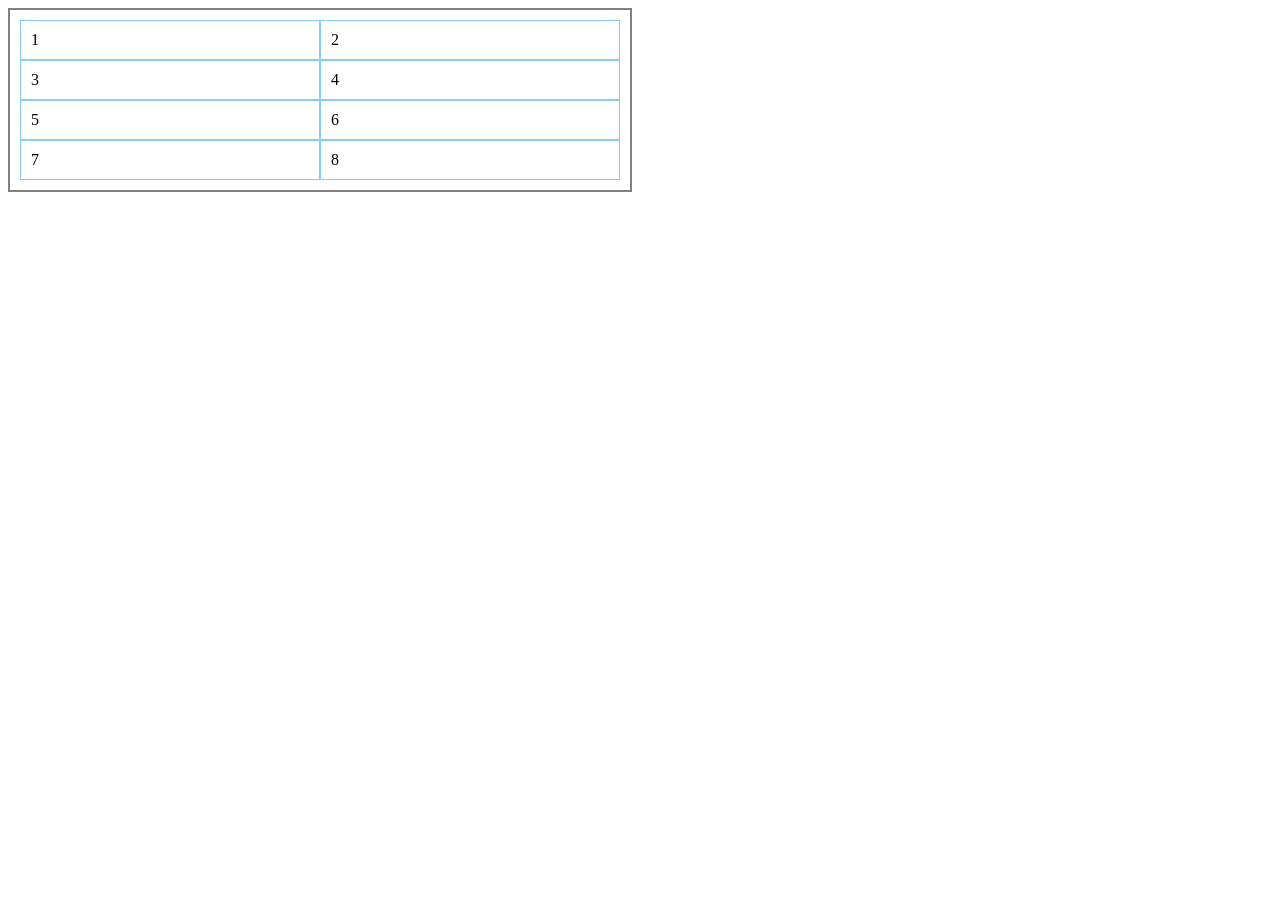
==== 222/index.html @ 7d152182 "222.1" ====
<!DOCTYPE html>
<html lang="en">
<head>
    <meta charset="UTF-8">
    <meta name="viewport" content="width=device-width, initial-scale=1.0">
    <title>Document</title>
    <link rel="stylesheet" href="style.css">
    <div id="parent">
    <div>1</div>
    <div>2</div>
    <div>3</div>
    <div>4</div>
    <div>5</div>
    <div>6</div>
    <div>7</div>
    <div>8</div>
</div>
</head>
<body>
    
</body>
</html>
---- 222/style.css ----
#parent {
	display: grid;
	grid-template-columns: 1fr 1fr ;
	border: 2px solid gray;
	padding: 10px;
	width: 600px;
}
#parent > div {
	padding: 10px;
	border: 1px solid lightskyblue;
}
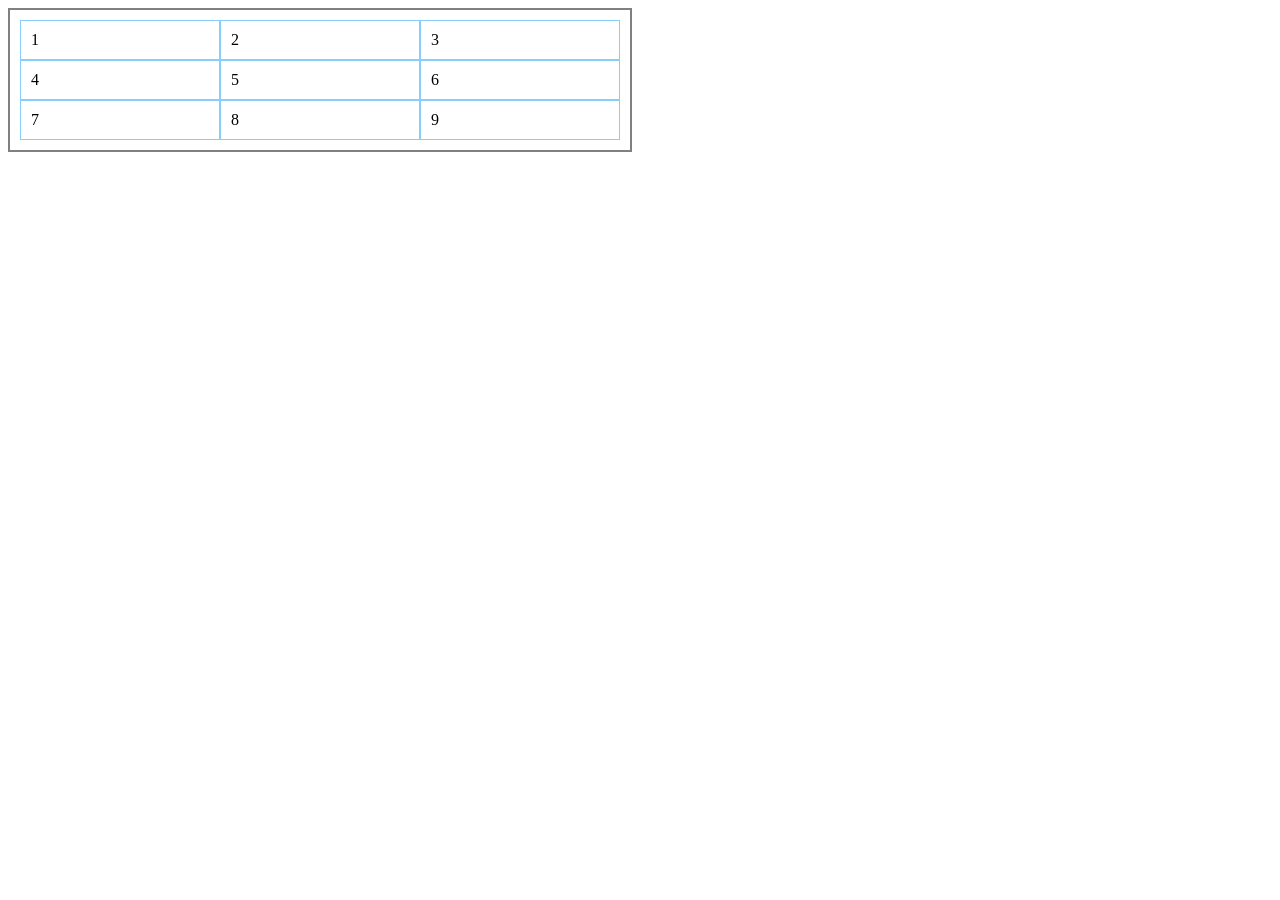
==== commit b4a79452: "222.2" ====
--- a/222/index.html
+++ b/222/index.html
@@ -14,6 +14,7 @@
     <div>6</div>
     <div>7</div>
     <div>8</div>
+    <div>9</div>
 </div>
 </head>
 <body>
--- a/222/style.css
+++ b/222/style.css
@@ -1,6 +1,6 @@
 #parent {
 	display: grid;
-	grid-template-columns: 1fr 1fr ;
+	grid-template-columns: 1fr 1fr 1fr;
 	border: 2px solid gray;
 	padding: 10px;
 	width: 600px;
